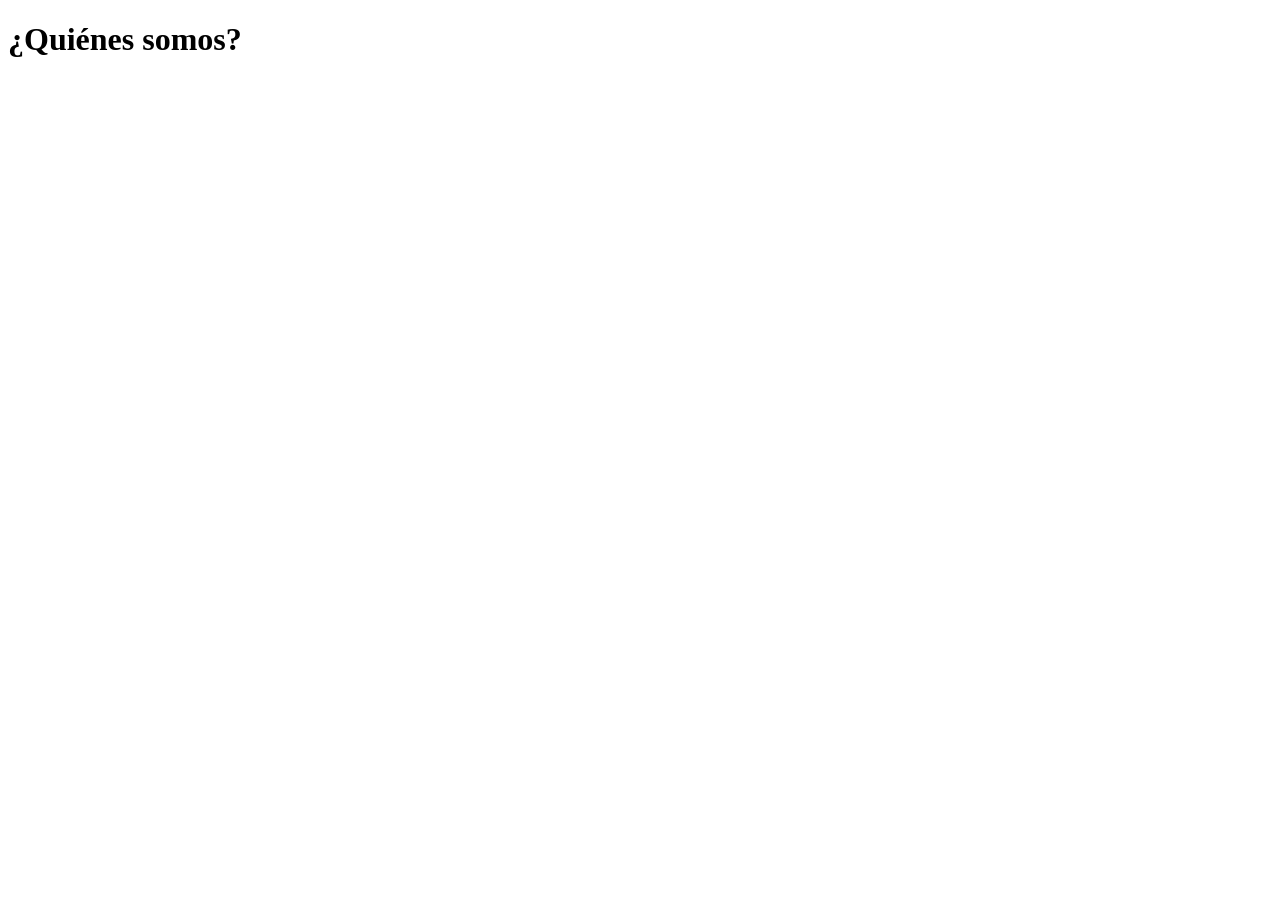
==== quienes.html @ ac1cbaf0 "feat(estrutura-pagina):agregue la seccion de quienes, ademas modifique estilado y html" ====
<!DOCTYPE html>
<html lang="en">
<head>
    <meta charset="UTF-8">
    <meta name="viewport" content="width=device-width, initial-scale=1.0">
    <title>Quiénes somos</title>
</head>
<body>
    <header class="tittle">
        <h1>¿Quiénes somos?</h1>
    </header>
</body>
</html>
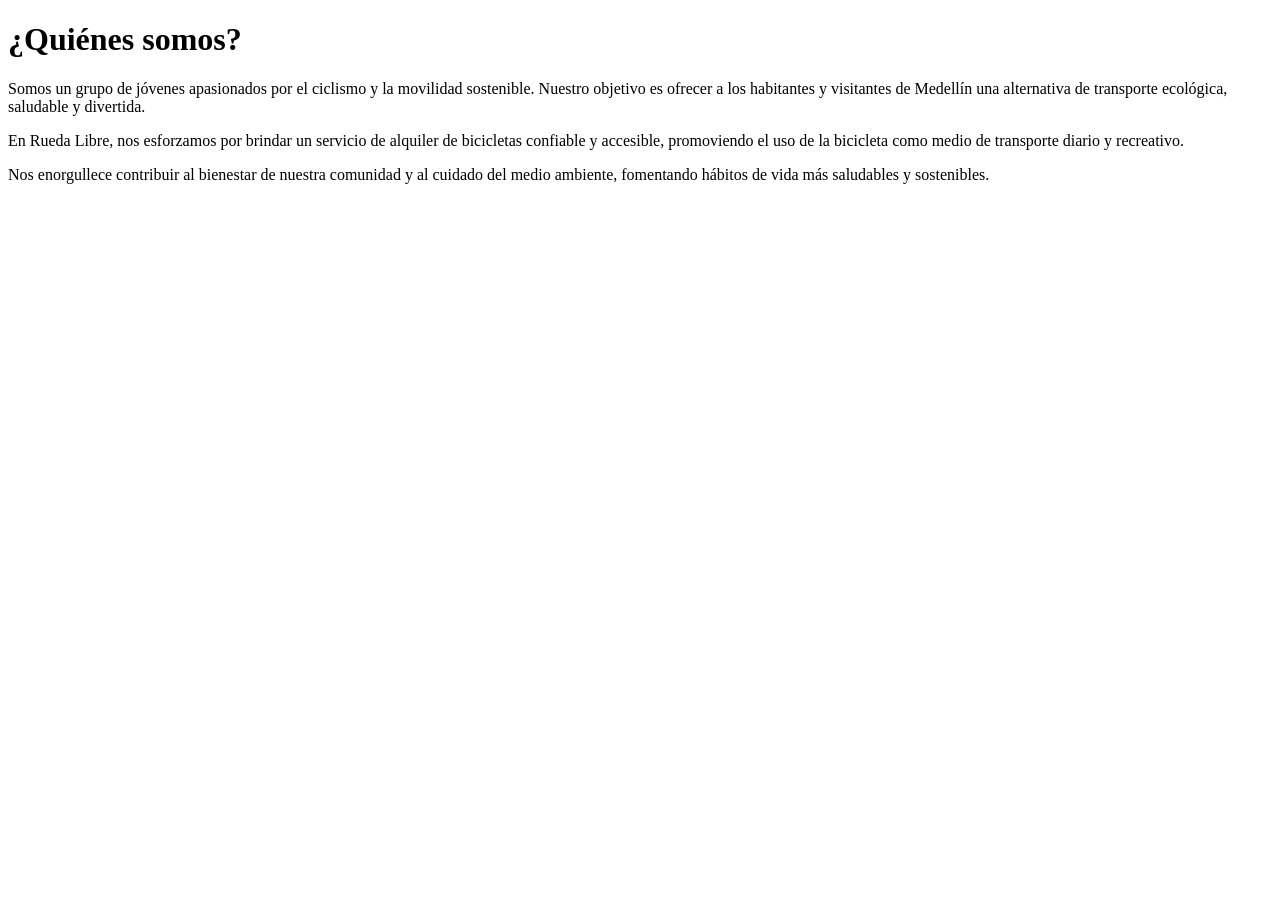
==== commit 08639ad3: "feat(estrutura)" ====
--- a/quienes.html
+++ b/quienes.html
@@ -9,5 +9,9 @@
     <header class="tittle">
         <h1>¿Quiénes somos?</h1>
     </header>
+    <main>
+        <p>Somos un grupo de jóvenes apasionados por el ciclismo y la movilidad sostenible. Nuestro objetivo es ofrecer a los habitantes y visitantes de Medellín una alternativa de transporte ecológica, saludable y divertida.</p>
+        <p>En Rueda Libre, nos esforzamos por brindar un servicio de alquiler de bicicletas confiable y accesible, promoviendo el uso de la bicicleta como medio de transporte diario y recreativo.</p>
+        <p>Nos enorgullece contribuir al bienestar de nuestra comunidad y al cuidado del medio ambiente, fomentando hábitos de vida más saludables y sostenibles.</p
 </body>
 </html>
